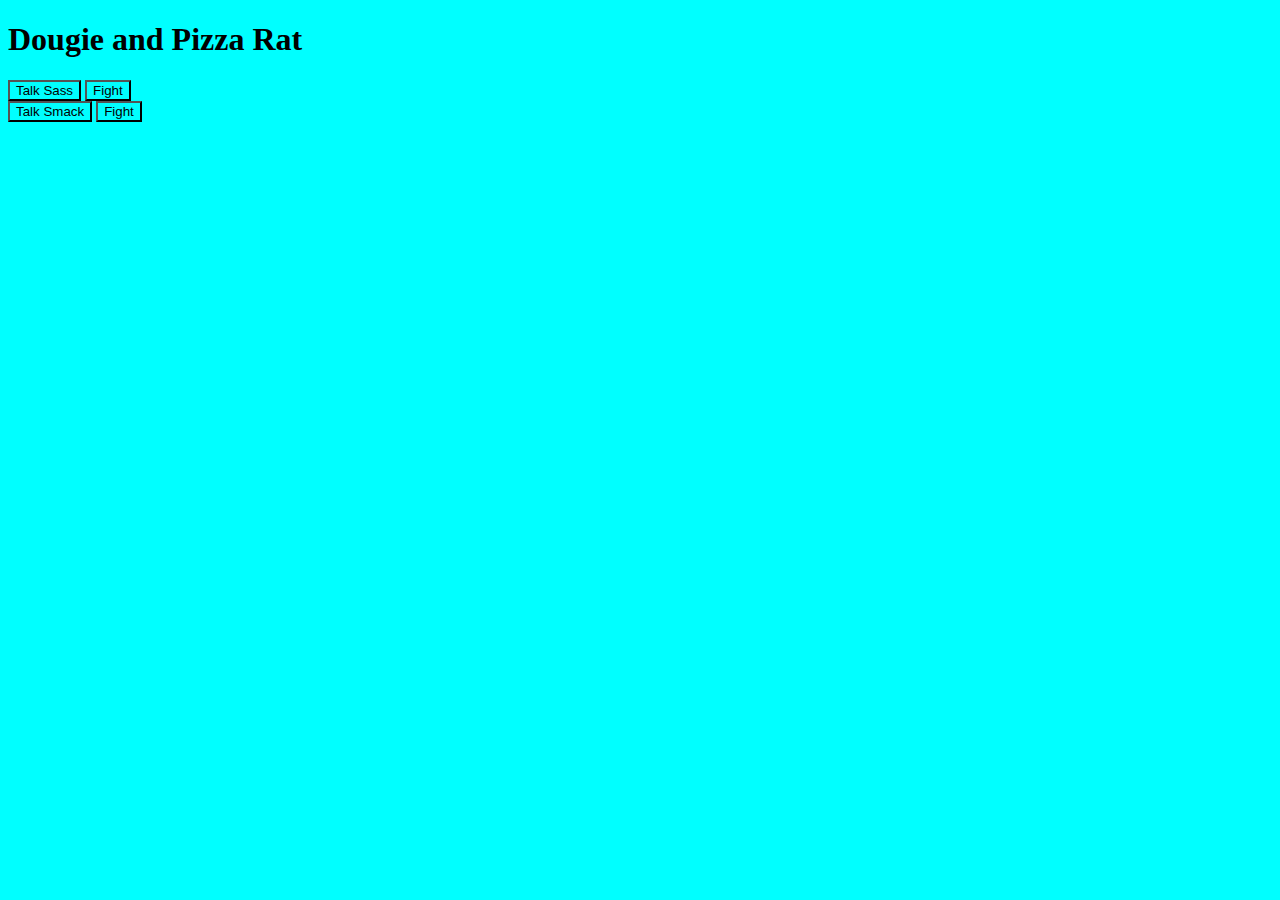
==== donut-adventure/index.html @ feaf5a68 "basic done" ====
<!DOCTYPE html>
<html lang="en">
  <head>
    <meta charset="UTF-8" />
    <meta name="viewport" content="width=device-width, initial-scale=1.0" />
    <title>Donut's Adventure</title>
    <link rel="stylesheet" href="style.css" />
  </head>
  <body>
    <h1>Dougie and Pizza Rat</h1>
    <div class="main-content">
      <div class="dougie-container">
        <button id="talk-sass">Talk Sass</button>
        <button id="dougie-fight">Fight</button>
      </div>
      <div class="pizzarat-container">
        <button id="talk-smack">Talk Smack</button>
        <button id="pizzarat-fight">Fight</button>
      </div>
    </div>
    <script src="app.js"></script>
  </body>
</html>
---- donut-adventure/style.css ----
* {
  background-color: aqua;
}
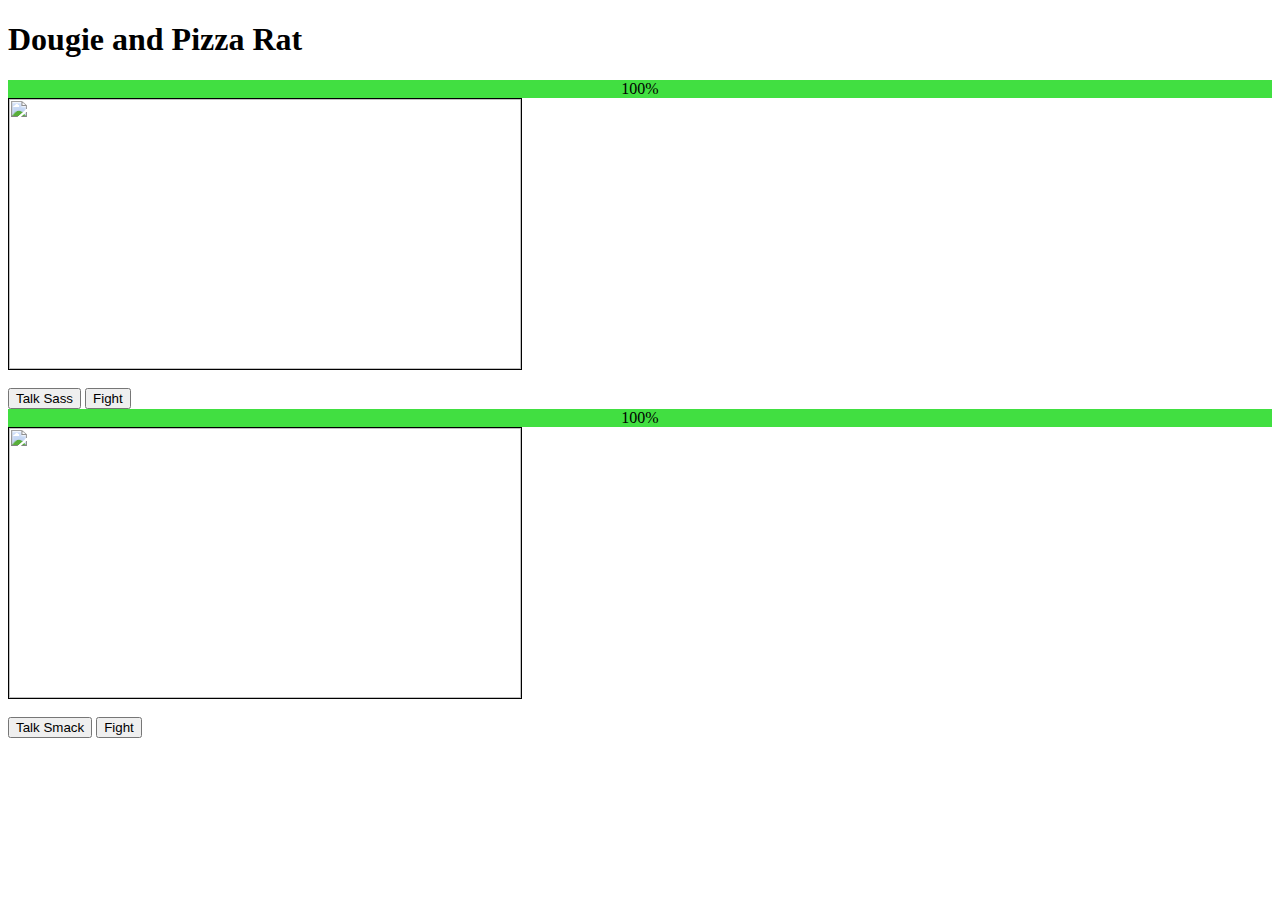
==== commit 6dc0a2a8: "basic css" ====
--- a/donut-adventure/index.html
+++ b/donut-adventure/index.html
@@ -4,18 +4,48 @@
     <meta charset="UTF-8" />
     <meta name="viewport" content="width=device-width, initial-scale=1.0" />
     <title>Donut's Adventure</title>
+    <link
+      href="https://cdn.jsdelivr.net/npm/bootstrap@5.0.0-beta1/dist/css/bootstrap.min.css"
+      rel="stylesheet"
+      integrity="sha384-giJF6kkoqNQ00vy+HMDP7azOuL0xtbfIcaT9wjKHr8RbDVddVHyTfAAsrekwKmP1"
+      crossorigin="anonymous"
+    />
+    <link
+      rel="stylesheet"
+      href="https://use.fontawesome.com/releases/v5.8.2/css/all.css"
+    />
     <link rel="stylesheet" href="style.css" />
   </head>
   <body>
-    <h1>Dougie and Pizza Rat</h1>
-    <div class="main-content">
+    <h1 class="text-center">Dougie and Pizza Rat</h1>
+    <div class="main-content d-flex justify-content-around">
       <div class="dougie-container">
-        <button id="talk-sass">Talk Sass</button>
-        <button id="dougie-fight">Fight</button>
+        <div class="dougie-health"><span id="dougie-health">100</span>%</div>
+        <div class="hero-image-container">
+          <img
+            class="rounded hero-image"
+            src="https://thumbs.gfycat.com/ExhaustedWateryCougar-size_restricted.gif"
+          />
+        </div>
+        <div class="d-flex justify-content-around">
+          <button class="btn btn-primary" id="talk-sass">Talk Sass</button>
+          <button class="btn btn-warning" id="dougie-fight">Fight</button>
+        </div>
       </div>
       <div class="pizzarat-container">
-        <button id="talk-smack">Talk Smack</button>
-        <button id="pizzarat-fight">Fight</button>
+        <div class="pizzarat-health">
+          <span id="pizzarat-health">100</span>%
+        </div>
+        <div class="hero-image-container">
+          <img
+            class="rounded hero-image"
+            src="https://media1.giphy.com/media/26DN2hUeMwRd2P1o4/giphy.gif"
+          />
+        </div>
+        <div class="d-flex justify-content-around">
+          <button class="btn btn-primary" id="talk-smack">Talk Smack</button>
+          <button class="btn btn-warning" id="pizzarat-fight">Fight</button>
+        </div>
       </div>
     </div>
     <script src="app.js"></script>
--- a/donut-adventure/style.css
+++ b/donut-adventure/style.css
@@ -1,3 +1,24 @@
-* {
-  background-color: aqua;
+.hero-image-container {
+  width: 40vw;
+  height: 30vh;
+  border: 1px solid black;
+  margin-bottom: 2vh;
 }
+
+.hero-image {
+  width: 100%;
+  height: 100%;
+  object-fit: contain;
+}
+
+.dougie-health {
+  width: calc(100%);
+  background-color: rgb(65, 223, 65);
+  text-align: center;
+}
+
+.pizzarat-health {
+  width: calc(100%);
+  background-color: rgb(65, 223, 65);
+  text-align: center;
+}
